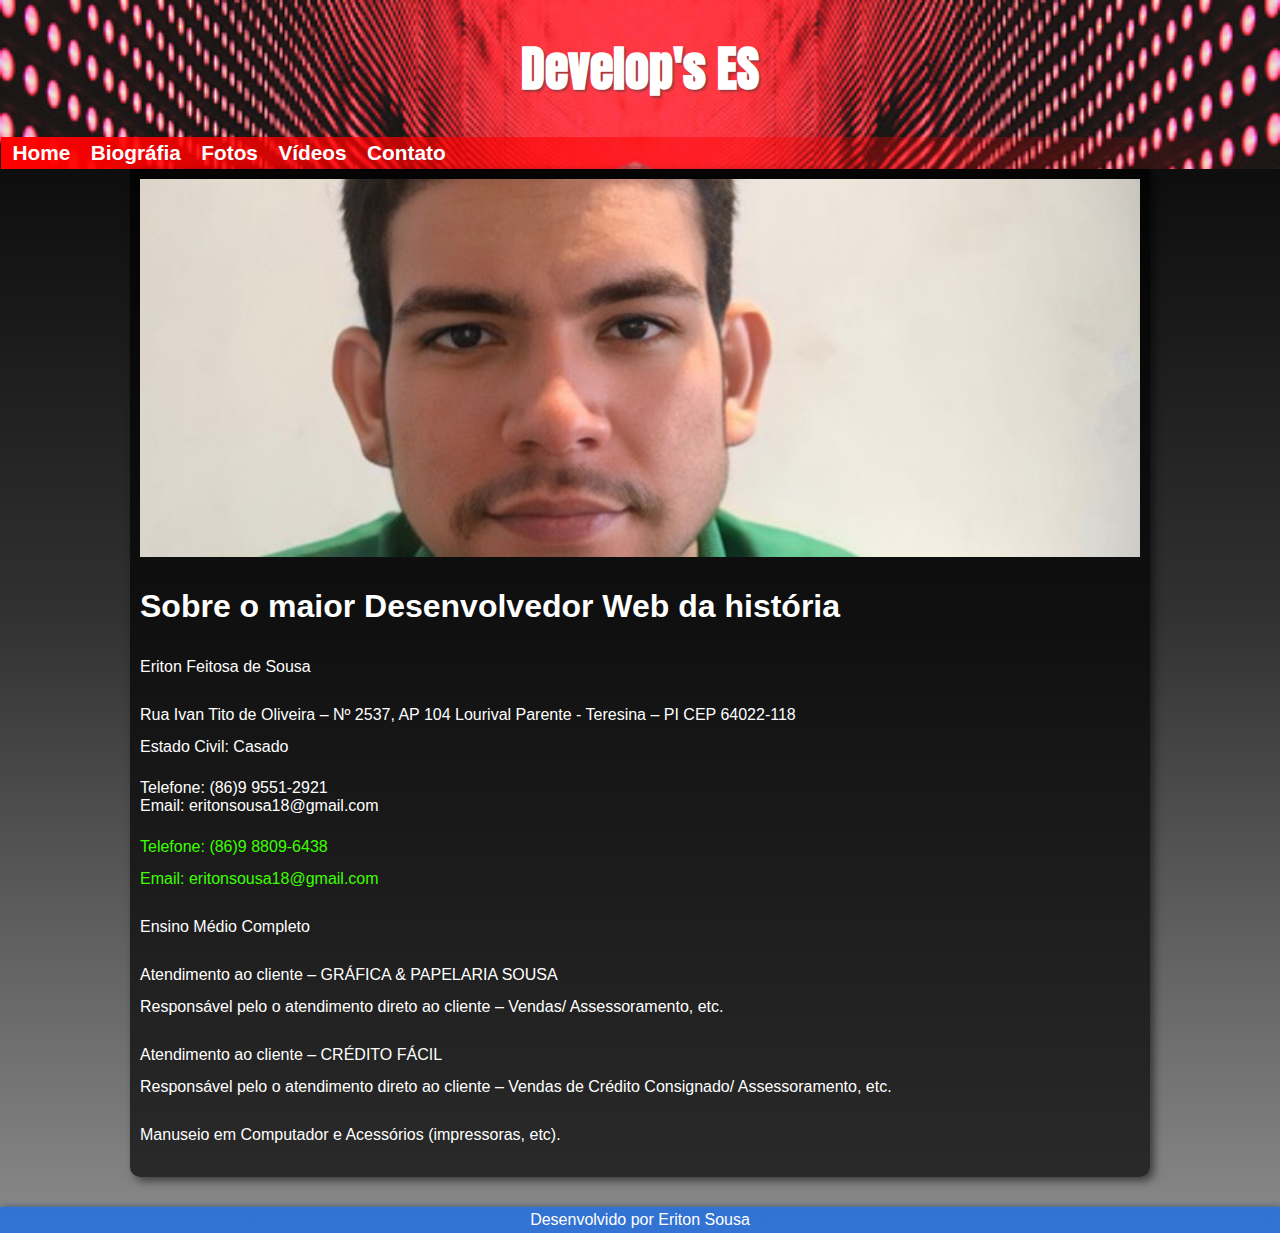
==== biografia.html @ d151ea3d "telefone e cor" ====
<!DOCTYPE html>
<html lang="pt-br">
<head>
    <meta charset="UTF-8">
    <meta http-equiv="X-UA-Compatible" content="IE=edge">
    <meta name="viewport" content="width=device-width, initial-scale=1.0">
    <title>Develop's ES</title>
    <link rel="stylesheet" href="style.css">
</head>

<body>

    <header>

        <h1>Develop's ES</h1>
        <nav>
            <a href="index.html">Home</a>
            <a href="biografia.html">Biográfia</a>
            <a href="http://">Fotos</a>
            <a href="http://">Vídeos</a>
            <a href="http://">Contato</a>
        </nav>

    </header>

    <main id="biografia1">
        <section id="biografia">
            <article>
                
              
                <picture>
                    <source media="(min-width: 800px)" srcset="cortada.jpg">
                    <img id="foto" src="eu.jpg" alt="foto">
                </picture>


                <h2>Sobre o maior Desenvolvedor Web da história</h2>
                <p>
                    Eriton Feitosa de Sousa
                </p>   
                    
                <p>
                    Rua Ivan Tito de Oliveira – Nº 2537, AP 104 Lourival Parente  - Teresina – PI 
                        CEP 64022-118<br> Estado Civil: Casado
                </p>

                    Telefone: (86)9 9551-2921 <br> Email: eritonsousa18@gmail.com
                <p id="telefone">
                    Telefone: (86)9 8809-6438 <br> Email: eritonsousa18@gmail.com
                </p>
                    
                <p>  
                    Ensino Médio Completo
                </p> 

                <p>
                    Atendimento ao cliente – GRÁFICA & PAPELARIA SOUSA<br>
                    Responsável pelo o atendimento direto ao cliente – Vendas/ Assessoramento, etc.
                </p>
                
                <p>
                    Atendimento ao cliente – CRÉDITO FÁCIL<br>
                    Responsável pelo o atendimento direto ao cliente – Vendas de Crédito Consignado/ Assessoramento, etc.

                </p>

                <p>    
                     Manuseio em Computador e Acessórios (impressoras, etc).
                </p>
            </article>
        </section>

    </main>

    <footer>
        <p>Desenvolvido por Eriton Sousa</p>
    </footer>
</body>
</html>
---- style.css ----
@charset "UTF-8";
@import url('https://fonts.googleapis.com/css2?family=Caveat&family=Qwitcher+Grypen:wght@700&family=Titillium+Web&display=swap');

@import url('https://fonts.googleapis.com/css2?family=Anton&family=Caveat&family=Qwitcher+Grypen:wght@700&family=Titillium+Web&display=swap');


body {
    font-family: Arial, Helvetica, sans-serif;
    background-image: linear-gradient(to bottom, rgb(0, 0, 0), rgba(0, 0, 0, 0.808), rgba(0, 0, 0, 0.459));
    margin: 0px;
}

a.externo::after {
    content: '\00A0\1F517';
}

header {
    background-image: url(fundo-tela.jpg);
    background-repeat: no-repeat;
    background-size: cover;
    padding: 0.5px;
    margin: 0px;
    min-height: 150px;
}

header > h1 {
    text-align: center;
    font-family: 'Anton', Arial, Helvetica,sans-serif;
    color: rgb(255, 255, 255);
    font-size: 3em;
    text-shadow: 2px 2px 2px rgba(63, 61, 61, 0.493);
    
}

article > p {
    text-align: justify;
    line-height: 1.4em;
}

nav {
    
    text-align: left;
    padding: 4px;
    background-image: linear-gradient(to right, red, transparent);
    
    
}

nav > a {  
    text-decoration: none;
    color: white;
    font-weight: bold;
    padding: 8px;
    font-size: 1.3em;
    border-radius: 5px;
    transition-duration: .5s;
    
}

nav > a:hover { 
    color: black;

}

main {
    color: white;
    min-width: 300px;
    max-width: 1000px;
    background-color: rgba(0, 0, 0, 0.678);
    padding: 10px;
    margin: auto;
    margin-bottom: 30px;
    border-bottom-left-radius: 10px;
    border-bottom-right-radius: 10px;
    box-shadow: 4px 4px 8px rgba(0, 0, 0, 0.521);
}

div.video {
    margin-bottom: 30px;
    padding: 20px;
    position: relative;
    padding-bottom: 54.8%;
}

div.video > iframe {
    position: absolute;
    top: 5%;
    left: 5%;
    width: 90%;
    height: 90%;
}

article > h2 {
    font-size: 2em;
}



main img {
    width: 100%;
}

main#status {
    border-radius: 0px;
    box-shadow: 0px;
    margin: 0px;
    padding: 0px;
}





article > aside {
    background-image: linear-gradient(to right, rgb(10, 60, 124), transparent );
    text-indent: 8px;
    padding: 0px;
    margin: 0px;
}

aside > p {
    padding-left: 5px;
    
}


footer {
    background-color: rgba(1, 103, 255, 0.637);
    box-shadow: 2px 2px 8px rgb(10, 60, 124);
    color: white;
    text-align: center;
    padding: 4px;
    margin: 0px;
}

em {
    text-decoration: underline;
    text-shadow: 1px 1px 5px black;
}

em#escrito {
    text-decoration: none;
    text-shadow: none;
    font-family: 'Caveat', cursive; 
    font-size: 1.2em;
}

em#escrito:hover {
    text-shadow: 4px 4px 8px rgb(255, 255, 255);
}

footer > p {
    margin: 0px;
}

#biografia p {
    line-height: 2em;
}

p#telefone {
    color: rgb(60, 255, 0);
}
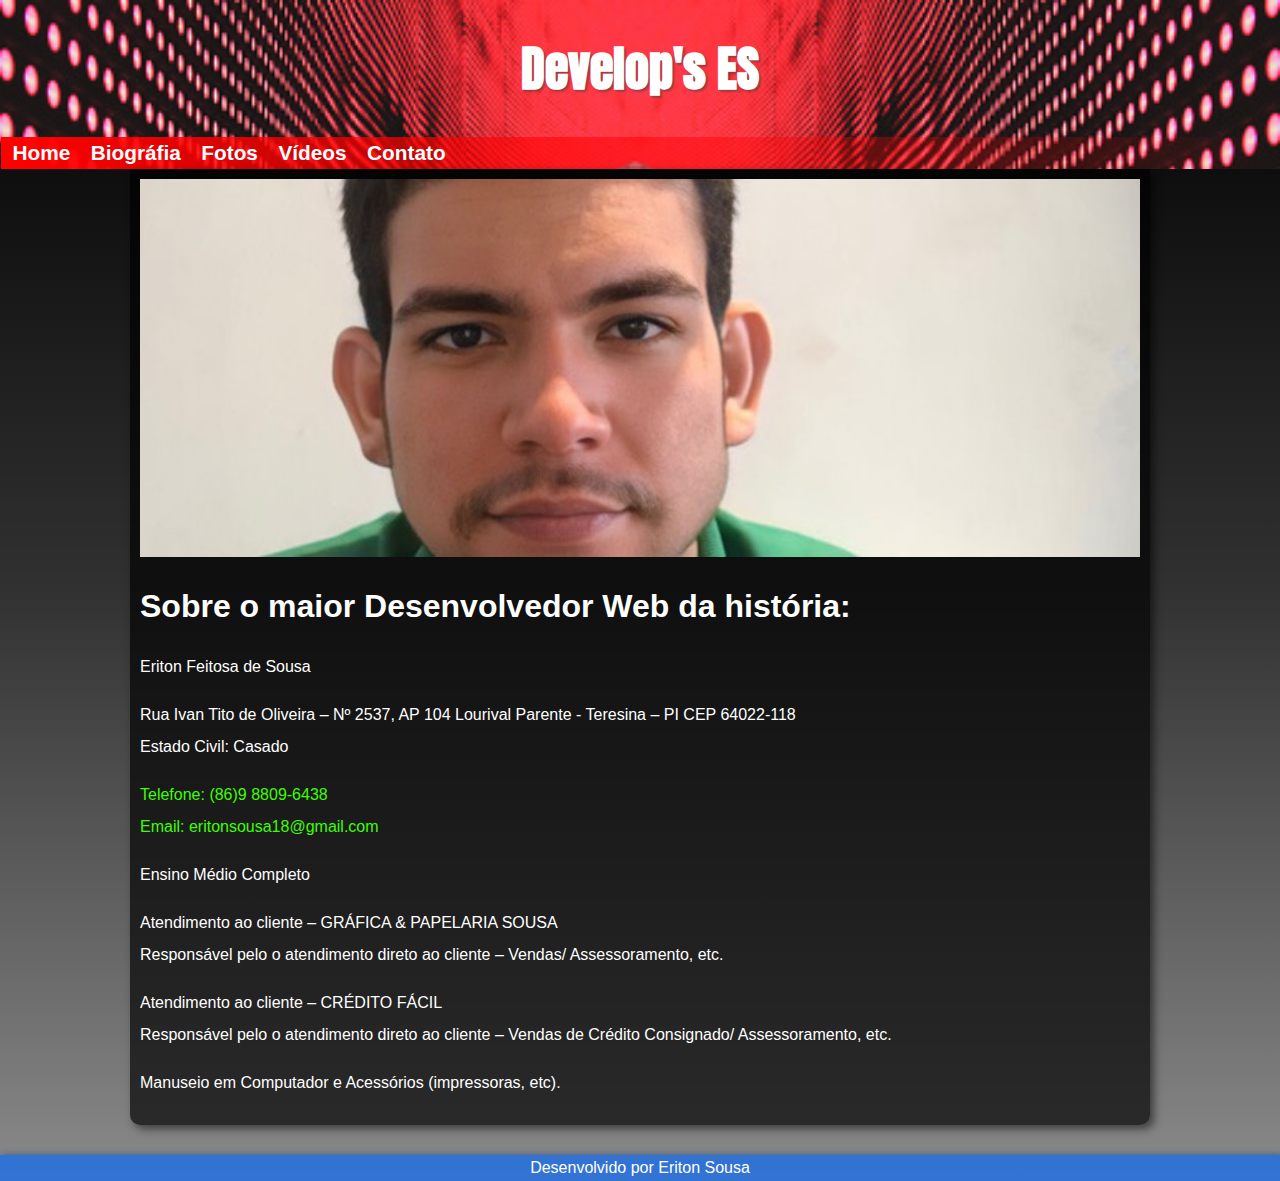
==== commit 28b03d61: "telefone e cor, bio" ====
--- a/biografia.html
+++ b/biografia.html
@@ -34,7 +34,7 @@
                 </picture>
 
 
-                <h2>Sobre o maior Desenvolvedor Web da história</h2>
+                <h2>Sobre o maior Desenvolvedor Web da história:</h2>
                 <p>
                     Eriton Feitosa de Sousa
                 </p>   
@@ -44,7 +44,6 @@
                         CEP 64022-118<br> Estado Civil: Casado
                 </p>
 
-                    Telefone: (86)9 9551-2921 <br> Email: eritonsousa18@gmail.com
                 <p id="telefone">
                     Telefone: (86)9 8809-6438 <br> Email: eritonsousa18@gmail.com
                 </p>
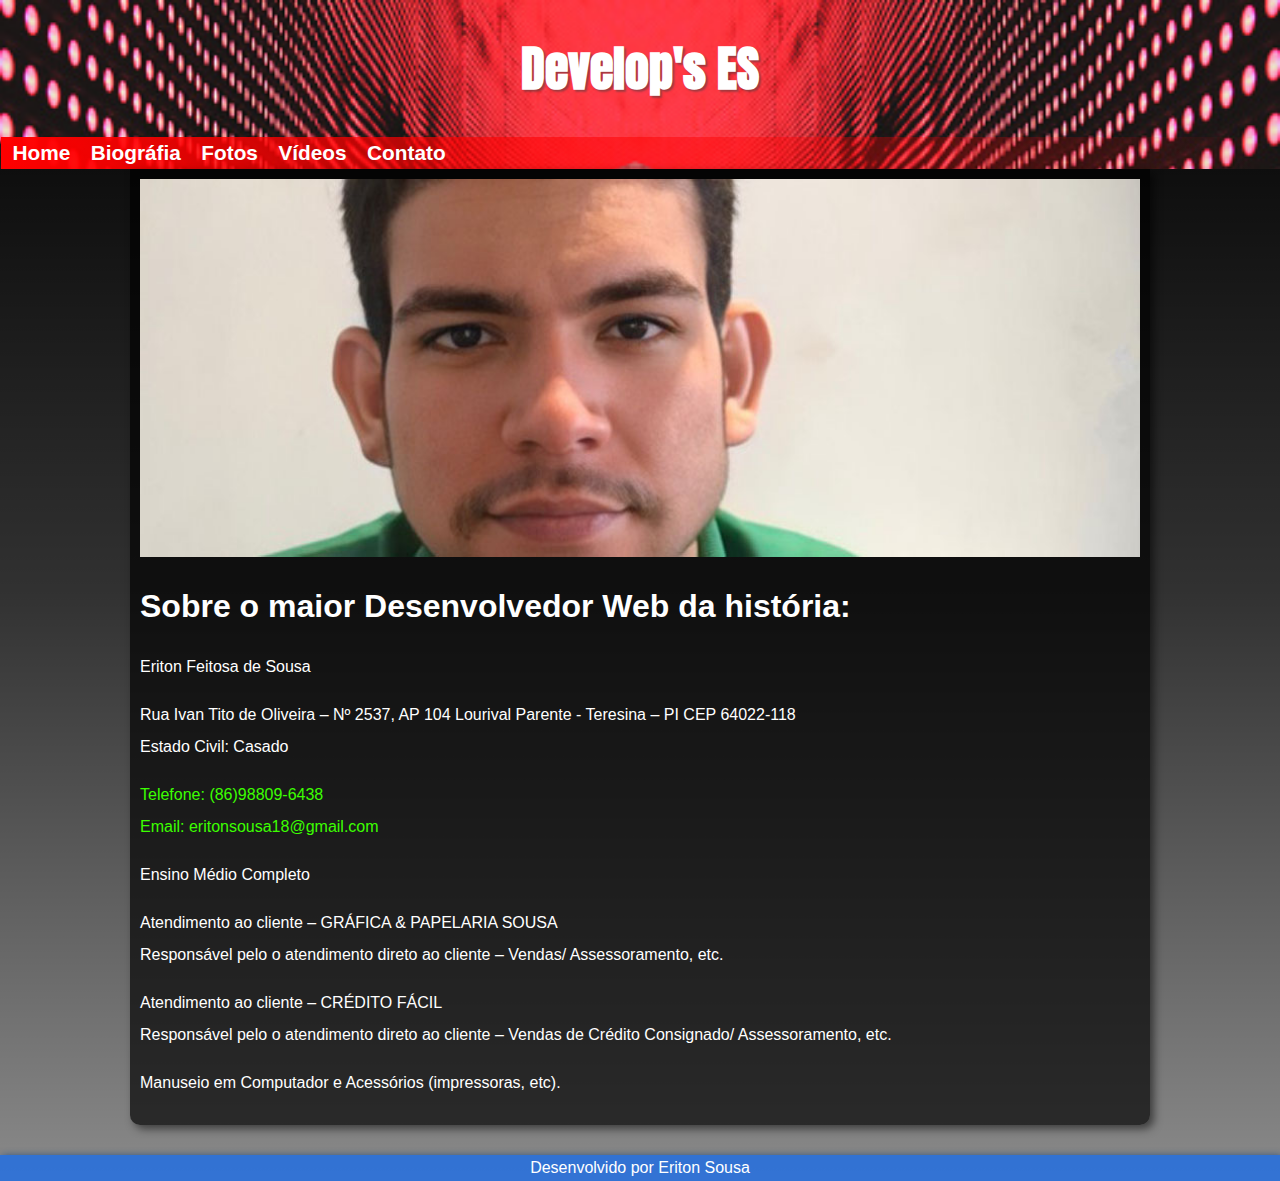
==== commit 5caf794a: "espaço" ====
--- a/biografia.html
+++ b/biografia.html
@@ -45,7 +45,7 @@
                 </p>
 
                 <p id="telefone">
-                    Telefone: (86)9 8809-6438 <br> Email: eritonsousa18@gmail.com
+                    Telefone: (86)98809-6438 <br> Email: eritonsousa18@gmail.com
                 </p>
                     
                 <p>  
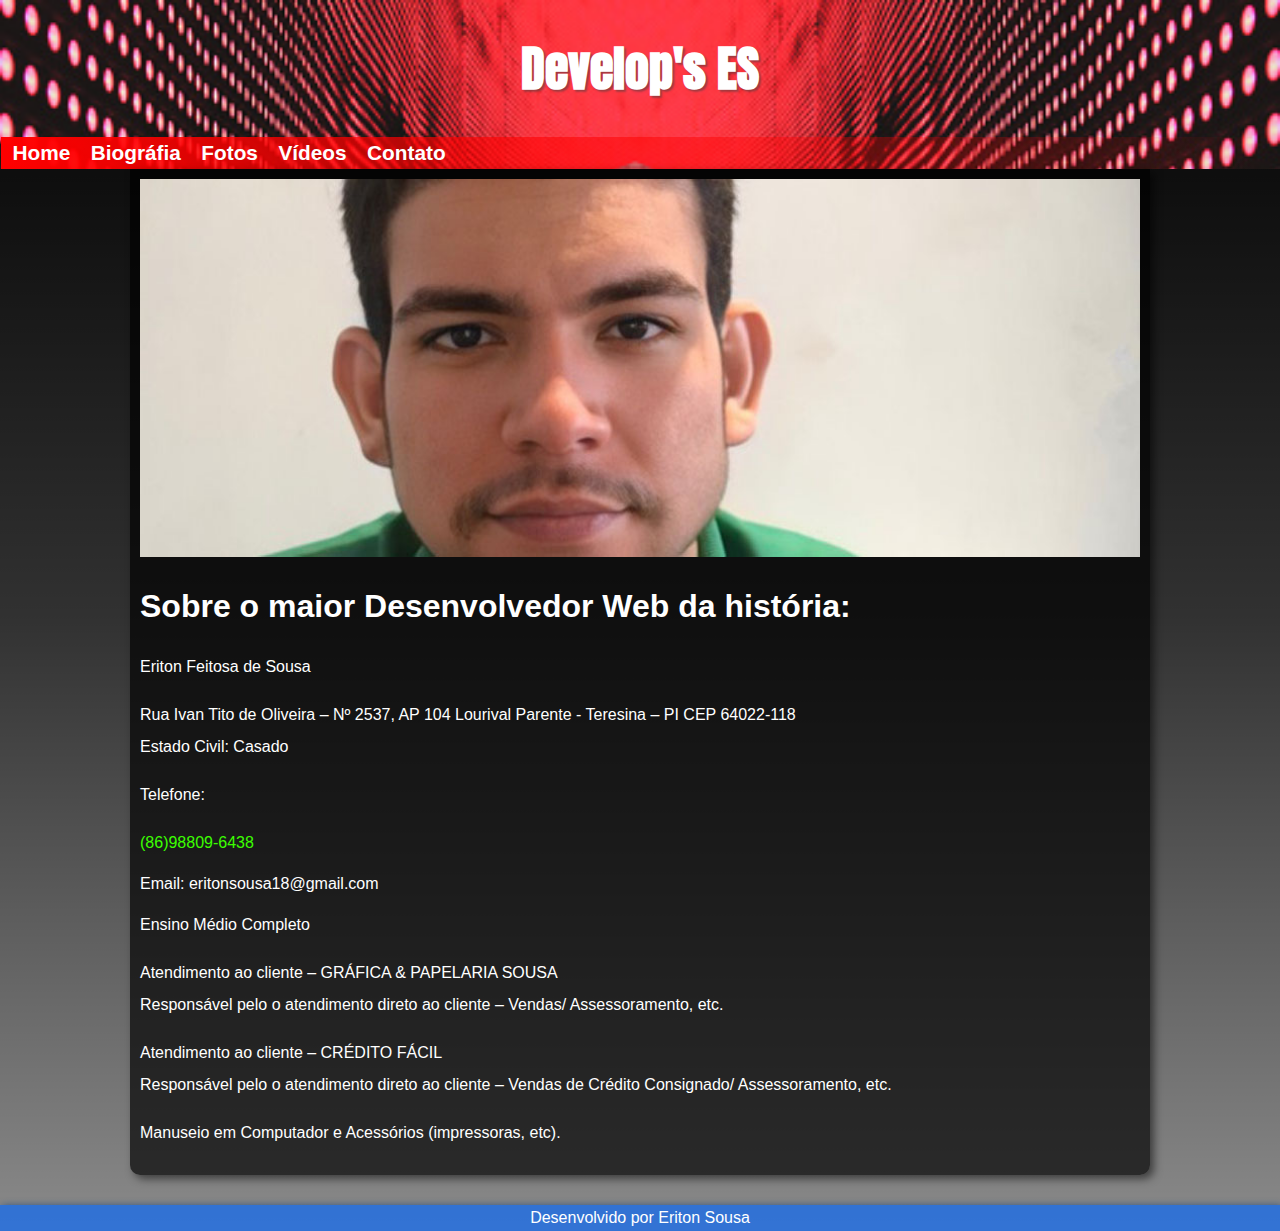
==== commit 8bf93c74: "alteração" ====
--- a/biografia.html
+++ b/biografia.html
@@ -44,8 +44,9 @@
                         CEP 64022-118<br> Estado Civil: Casado
                 </p>
 
-                <p id="telefone">
-                    Telefone: (86)98809-6438 <br> Email: eritonsousa18@gmail.com
+                <p>
+                    Telefone: <p id="telefone">(86)98809-6438</p>
+                    Email: eritonsousa18@gmail.com
                 </p>
                     
                 <p>  
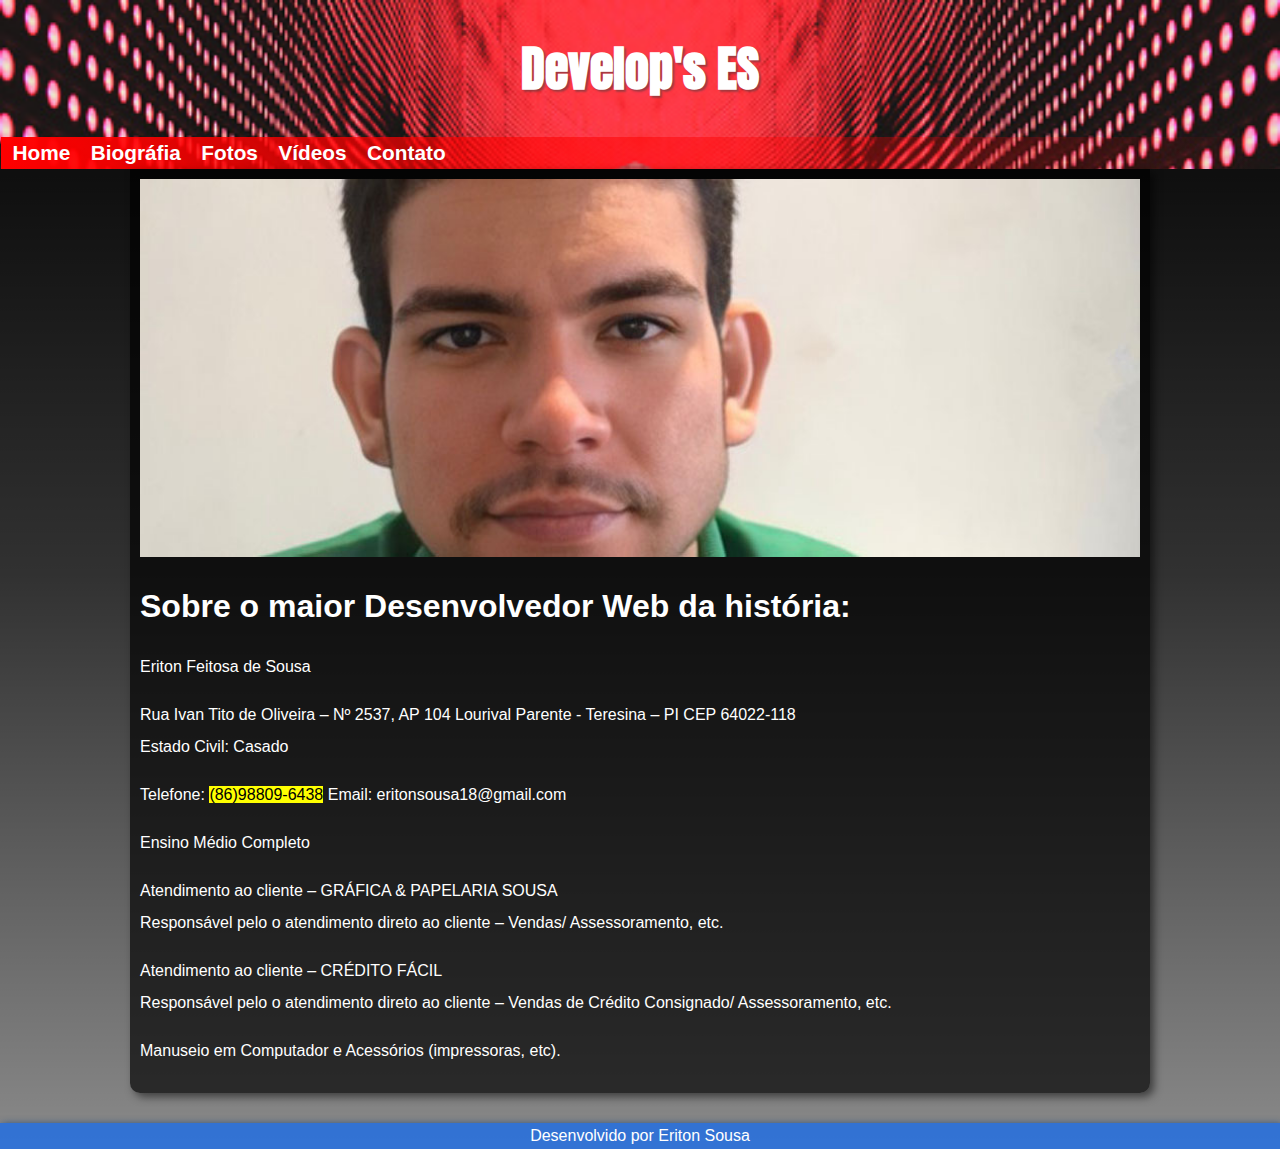
==== commit 1c2d132c: "bio" ====
--- a/biografia.html
+++ b/biografia.html
@@ -45,7 +45,7 @@
                 </p>
 
                 <p>
-                    Telefone: <p id="telefone">(86)98809-6438</p>
+                    Telefone: <mark>(86)98809-6438</mark>
                     Email: eritonsousa18@gmail.com
                 </p>
                     
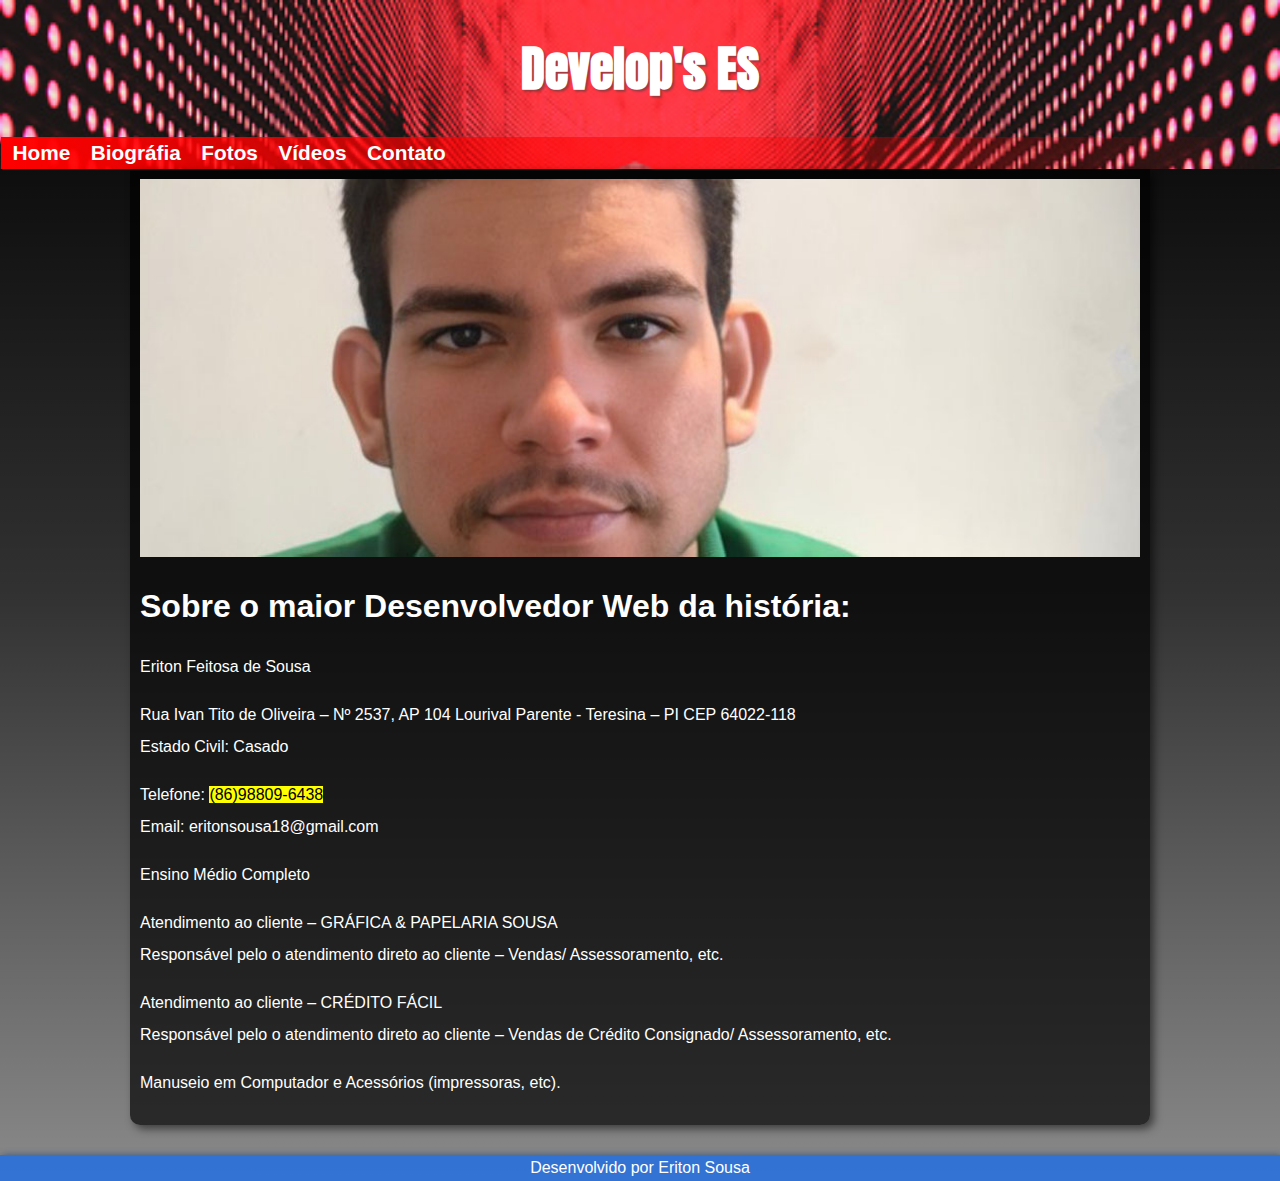
==== commit 7f882fb0: "bio novamente" ====
--- a/biografia.html
+++ b/biografia.html
@@ -46,7 +46,7 @@
 
                 <p>
                     Telefone: <mark>(86)98809-6438</mark>
-                    Email: eritonsousa18@gmail.com
+                </br>Email: eritonsousa18@gmail.com
                 </p>
                     
                 <p>  
--- a/style.css
+++ b/style.css
@@ -156,7 +156,3 @@
 #biografia p {
     line-height: 2em;
 }
-
-p#telefone {
-    color: rgb(60, 255, 0);
-}
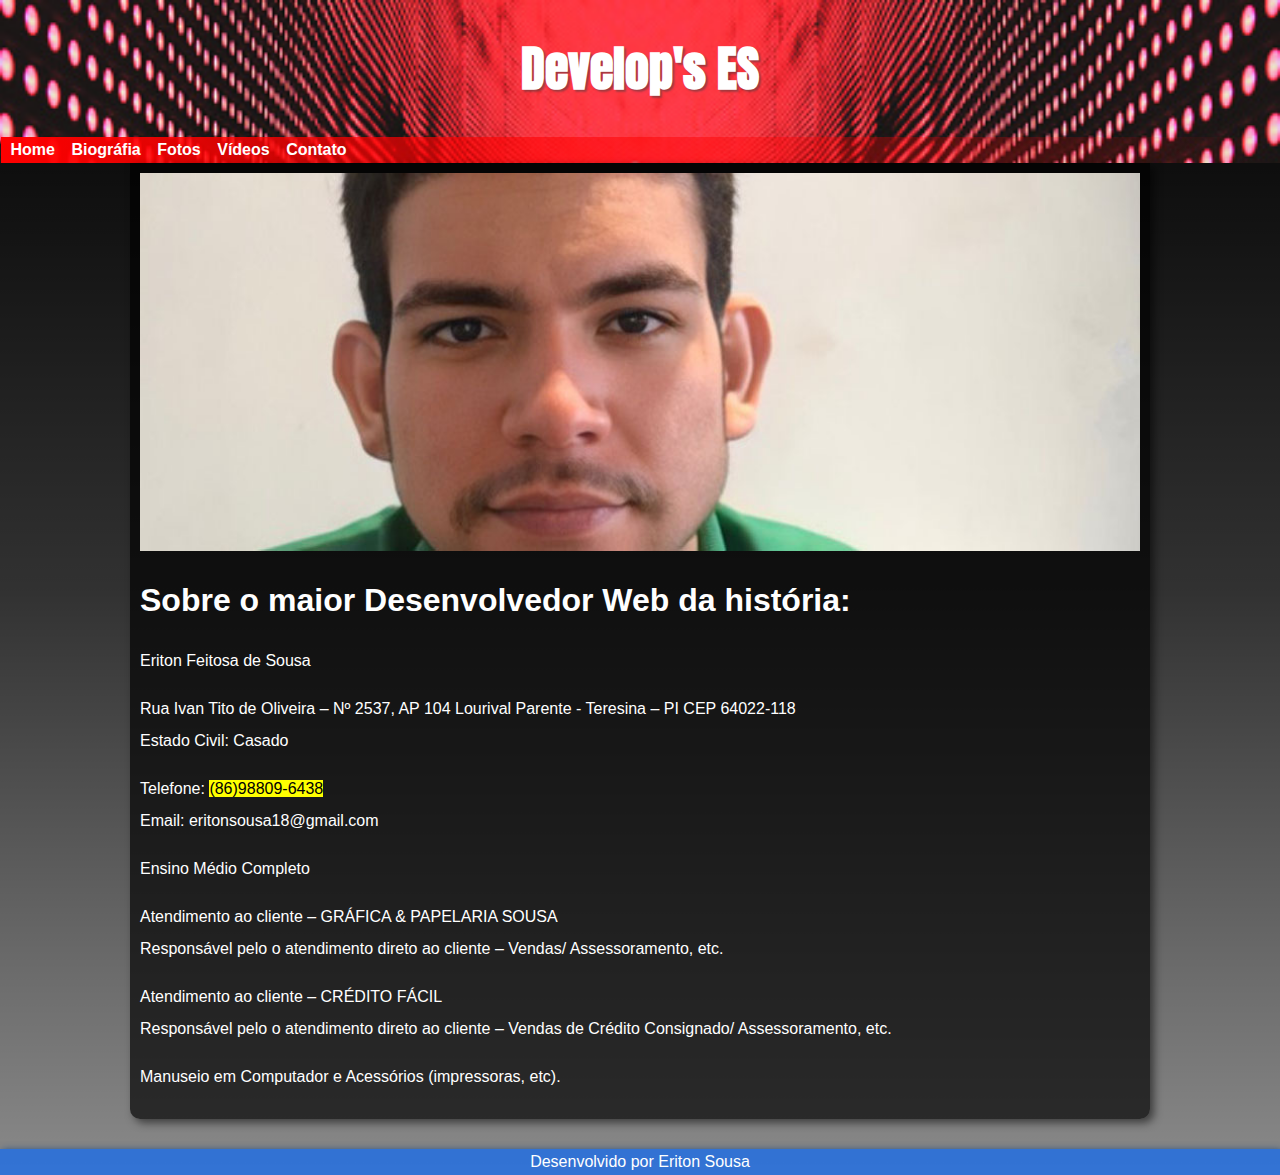
==== commit c8691fe4: "alterei a bio" ====
--- a/biografia.html
+++ b/biografia.html
@@ -16,7 +16,7 @@
         <nav>
             <a href="index.html">Home</a>
             <a href="biografia.html">Biográfia</a>
-            <a href="http://">Fotos</a>
+            <a href="fotos.html">Fotos</a>
             <a href="http://">Vídeos</a>
             <a href="http://">Contato</a>
         </nav>
--- a/style.css
+++ b/style.css
@@ -50,8 +50,8 @@
     text-decoration: none;
     color: white;
     font-weight: bold;
-    padding: 8px;
-    font-size: 1.3em;
+    padding: 6px;
+    font-size: 1em;
     border-radius: 5px;
     transition-duration: .5s;
     
@@ -156,3 +156,8 @@
 #biografia p {
     line-height: 2em;
 }
+
+a#livro {
+    color: white;
+    background-color: rgb(255, 0, 0);
+}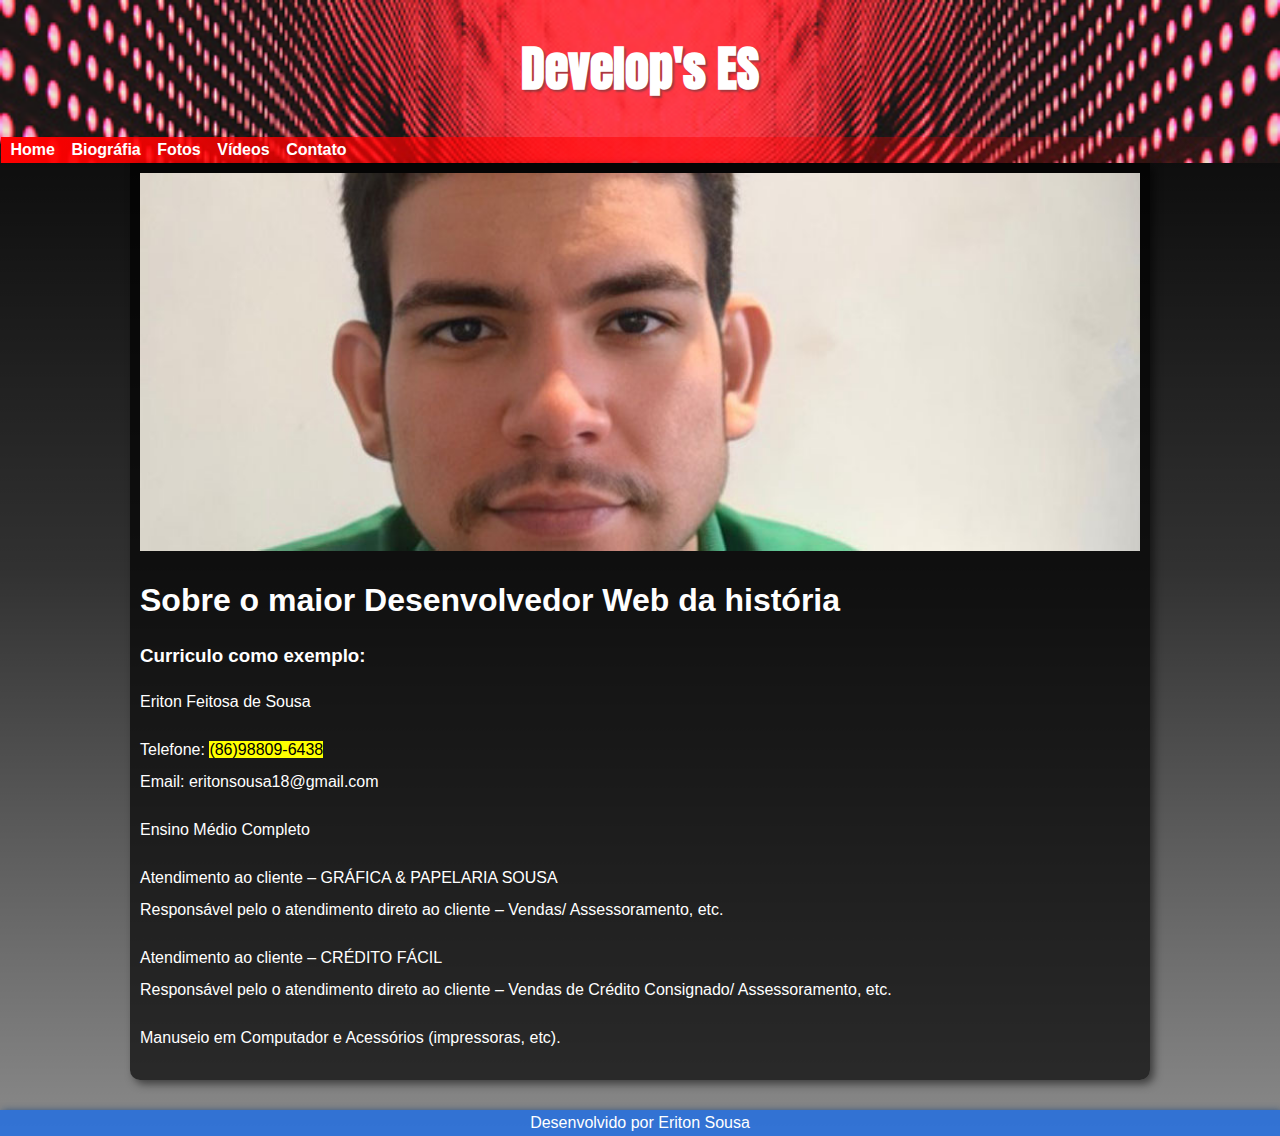
==== commit b8bf7147: "nov bio" ====
--- a/biografia.html
+++ b/biografia.html
@@ -17,8 +17,8 @@
             <a href="index.html">Home</a>
             <a href="biografia.html">Biográfia</a>
             <a href="fotos.html">Fotos</a>
-            <a href="http://">Vídeos</a>
-            <a href="http://">Contato</a>
+            <a href="videos.html">Vídeos</a>
+            <a href="contato.html">Contato</a>
         </nav>
 
     </header>
@@ -34,16 +34,12 @@
                 </picture>
 
 
-                <h2>Sobre o maior Desenvolvedor Web da história:</h2>
+                <h2>Sobre o maior Desenvolvedor Web da história</h2>
+                <h3 id="curriculo" >Curriculo como exemplo:</h3>
                 <p>
                     Eriton Feitosa de Sousa
                 </p>   
-                    
-                <p>
-                    Rua Ivan Tito de Oliveira – Nº 2537, AP 104 Lourival Parente  - Teresina – PI 
-                        CEP 64022-118<br> Estado Civil: Casado
-                </p>
-
+               
                 <p>
                     Telefone: <mark>(86)98809-6438</mark>
                 </br>Email: eritonsousa18@gmail.com
--- a/style.css
+++ b/style.css
@@ -160,4 +160,12 @@
 a#livro {
     color: white;
     background-color: rgb(255, 0, 0);
-}+}
+
+img#oab {
+    width: 415px;
+}
+
+img#academia {
+    width: 330px;
+}
